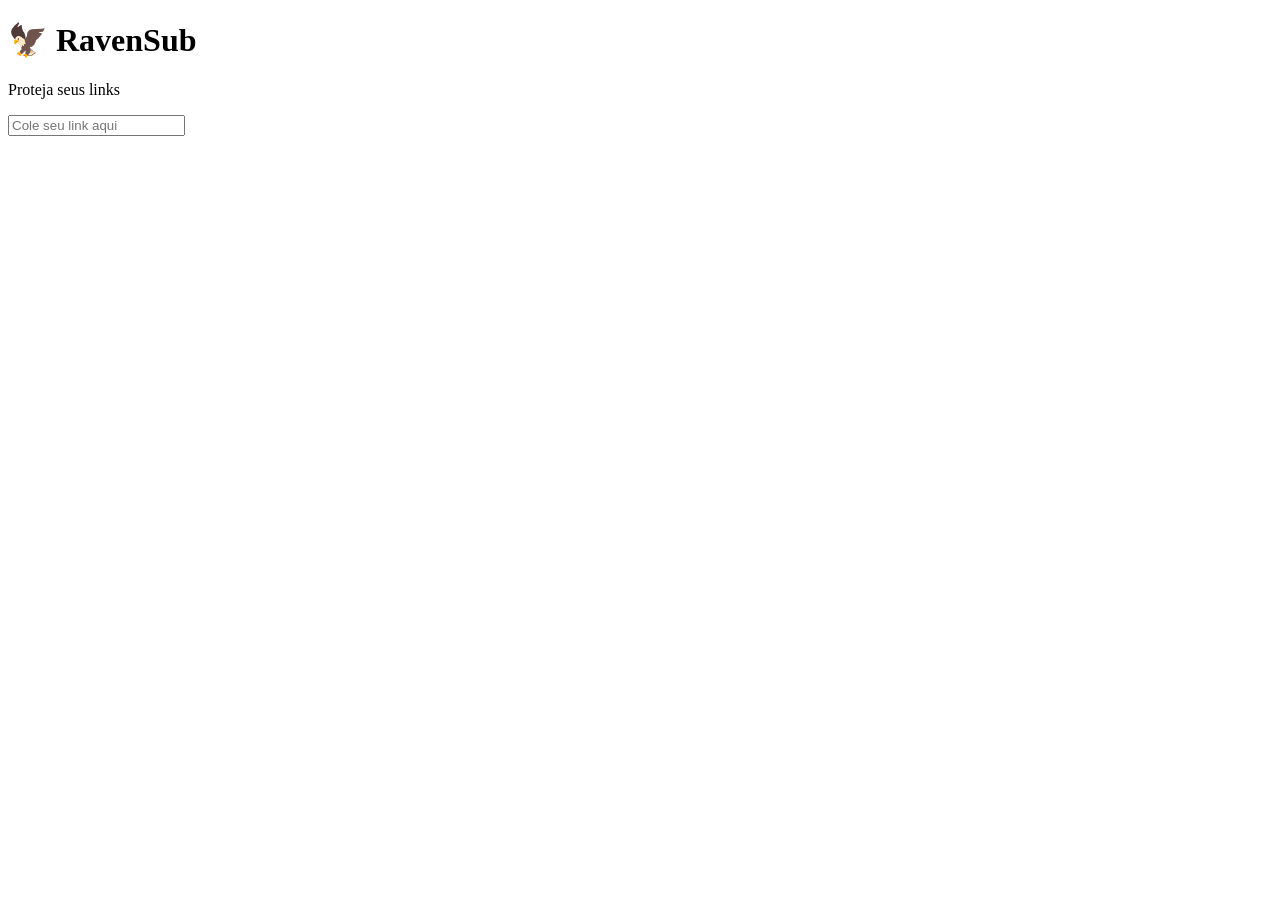
==== index.html @ 7fc73e34 "Create index.html" ====
<!DOCTYPE html>
<html lang="pt-BR">
<head>
  <meta charset="UTF-8">
  <title>RavenSub</title>
  <link rel="stylesheet" href="style.css">
</head>
<body>

<div class="card">
  <h1>🦅 RavenSub</h1>
  <p>Proteja seus links</p>

  <input id="link" type="text" placeholder="Cole seu link aqui">

  <button id="enviar" onclick="gerar()" style="display:none;">
    Gerar Link
  </button>

  <div id="resultado"></div>
</div>

<script src="script.js"></script>
</body>
</html>
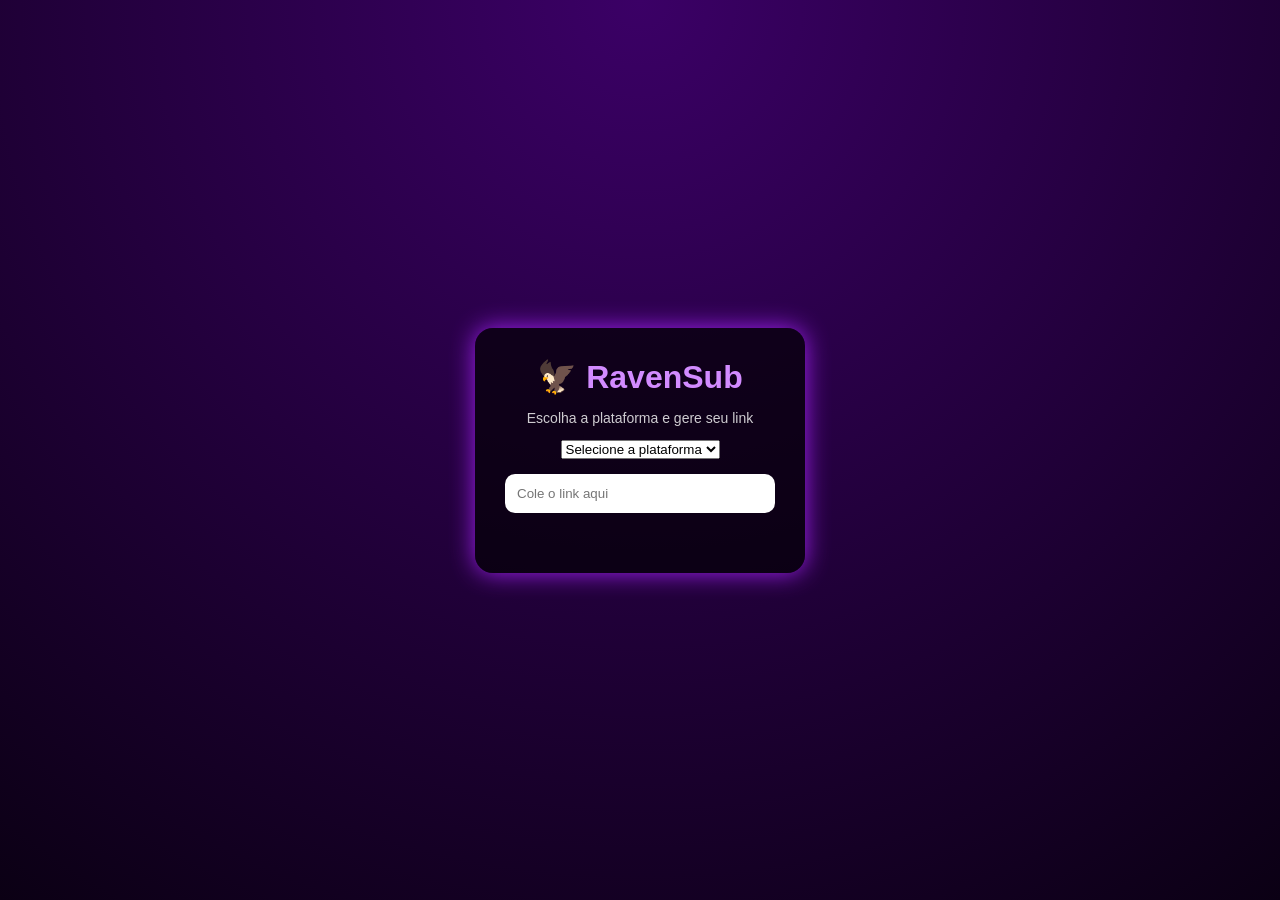
==== commit d91ebd66: "Update index.html" ====
--- a/index.html
+++ b/index.html
@@ -9,11 +9,21 @@
 
 <div class="card">
   <h1>🦅 RavenSub</h1>
-  <p>Proteja seus links</p>
+  <p>Escolha a plataforma e gere seu link</p>
 
-  <input id="link" type="text" placeholder="Cole seu link aqui">
+  <select id="platform">
+    <option value="">Selecione a plataforma</option>
+    <option value="youtube">YouTube</option>
+    <option value="tiktok">TikTok</option>
+    <option value="kwai">Kwai</option>
+    <option value="instagram">Instagram</option>
+    <option value="whatsapp_grupo">WhatsApp Grupo</option>
+    <option value="whatsapp_canal">WhatsApp Canal</option>
+  </select>
 
-  <button id="enviar" onclick="gerar()" style="display:none;">
+  <input id="link" type="text" placeholder="Cole o link aqui">
+
+  <button id="gerar" style="display:none;" onclick="gerarLink()">
     Gerar Link
   </button>
 
--- a/style.css
+++ b/style.css
@@ -0,0 +1,64 @@
+* {
+  box-sizing: border-box;
+}
+
+body {
+  margin: 0;
+  background: radial-gradient(circle at top, #3b0066, #0b0014);
+  font-family: Arial, sans-serif;
+  color: #fff;
+  display: flex;
+  justify-content: center;
+  align-items: center;
+  height: 100vh;
+}
+
+.card {
+  background: rgba(0,0,0,0.65);
+  padding: 30px;
+  width: 330px;
+  border-radius: 18px;
+  text-align: center;
+  box-shadow: 0 0 25px #a020f0;
+}
+
+h1 {
+  margin: 0 0 10px;
+  color: #d28bff;
+}
+
+p {
+  font-size: 14px;
+  opacity: 0.8;
+}
+
+input {
+  width: 100%;
+  padding: 12px;
+  border-radius: 10px;
+  border: none;
+  outline: none;
+  margin: 15px 0;
+}
+
+button {
+  width: 100%;
+  padding: 13px;
+  border: none;
+  border-radius: 10px;
+  background: linear-gradient(90deg, #8a2be2, #ff00ff);
+  color: white;
+  font-size: 16px;
+  cursor: pointer;
+  box-shadow: 0 0 12px #ff00ff;
+}
+
+button:hover {
+  transform: scale(1.03);
+}
+
+#resultado {
+  margin-top: 15px;
+  word-break: break-all;
+  font-size: 13px;
+}
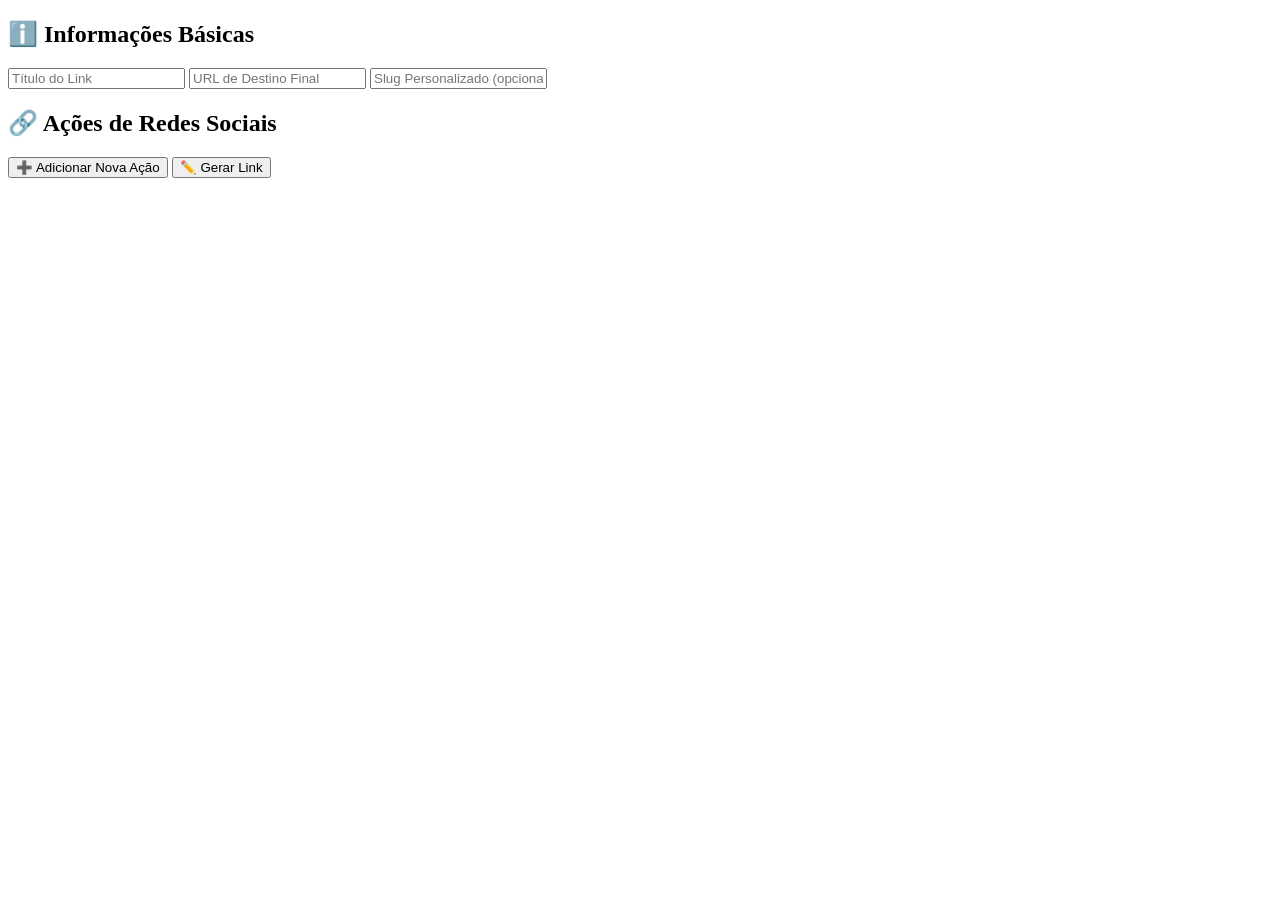
==== commit 002e5568: "Update index.html" ====
--- a/index.html
+++ b/index.html
@@ -8,28 +8,24 @@
 <body>
 
 <div class="card">
-  <h1>🦅 RavenSub</h1>
-  <p>Escolha a plataforma e gere seu link</p>
 
-  <select id="platform">
-    <option value="">Selecione a plataforma</option>
-    <option value="youtube">YouTube</option>
-    <option value="tiktok">TikTok</option>
-    <option value="kwai">Kwai</option>
-    <option value="instagram">Instagram</option>
-    <option value="whatsapp_grupo">WhatsApp Grupo</option>
-    <option value="whatsapp_canal">WhatsApp Canal</option>
-  </select>
+<h2>ℹ️ Informações Básicas</h2>
 
-  <input id="link" type="text" placeholder="Cole o link aqui">
+<input id="titulo" placeholder="Título do Link">
+<input id="destino" placeholder="URL de Destino Final">
+<input id="slug" placeholder="Slug Personalizado (opcional)">
 
-  <button id="gerar" style="display:none;" onclick="gerarLink()">
-    Gerar Link
-  </button>
+<h2>🔗 Ações de Redes Sociais</h2>
 
-  <div id="resultado"></div>
+<div id="acoes"></div>
+
+<button onclick="addAcao()">➕ Adicionar Nova Ação</button>
+<button class="gerar" onclick="gerar()">✏️ Gerar Link</button>
+
+<div id="resultado"></div>
+
 </div>
 
-<script src="script.js"></script>
+<script src="create.js"></script>
 </body>
 </html>
--- a/style.css
+++ b/style.css
@@ -1,64 +1,8 @@
-* {
-  box-sizing: border-box;
-}
-
-body {
-  margin: 0;
-  background: radial-gradient(circle at top, #3b0066, #0b0014);
-  font-family: Arial, sans-serif;
-  color: #fff;
-  display: flex;
-  justify-content: center;
-  align-items: center;
-  height: 100vh;
-}
-
-.card {
-  background: rgba(0,0,0,0.65);
-  padding: 30px;
-  width: 330px;
-  border-radius: 18px;
-  text-align: center;
-  box-shadow: 0 0 25px #a020f0;
-}
-
-h1 {
-  margin: 0 0 10px;
-  color: #d28bff;
-}
-
-p {
-  font-size: 14px;
-  opacity: 0.8;
-}
-
-input {
+select {
   width: 100%;
   padding: 12px;
   border-radius: 10px;
+  margin-top: 10px;
   border: none;
   outline: none;
-  margin: 15px 0;
 }
-
-button {
-  width: 100%;
-  padding: 13px;
-  border: none;
-  border-radius: 10px;
-  background: linear-gradient(90deg, #8a2be2, #ff00ff);
-  color: white;
-  font-size: 16px;
-  cursor: pointer;
-  box-shadow: 0 0 12px #ff00ff;
-}
-
-button:hover {
-  transform: scale(1.03);
-}
-
-#resultado {
-  margin-top: 15px;
-  word-break: break-all;
-  font-size: 13px;
-}
